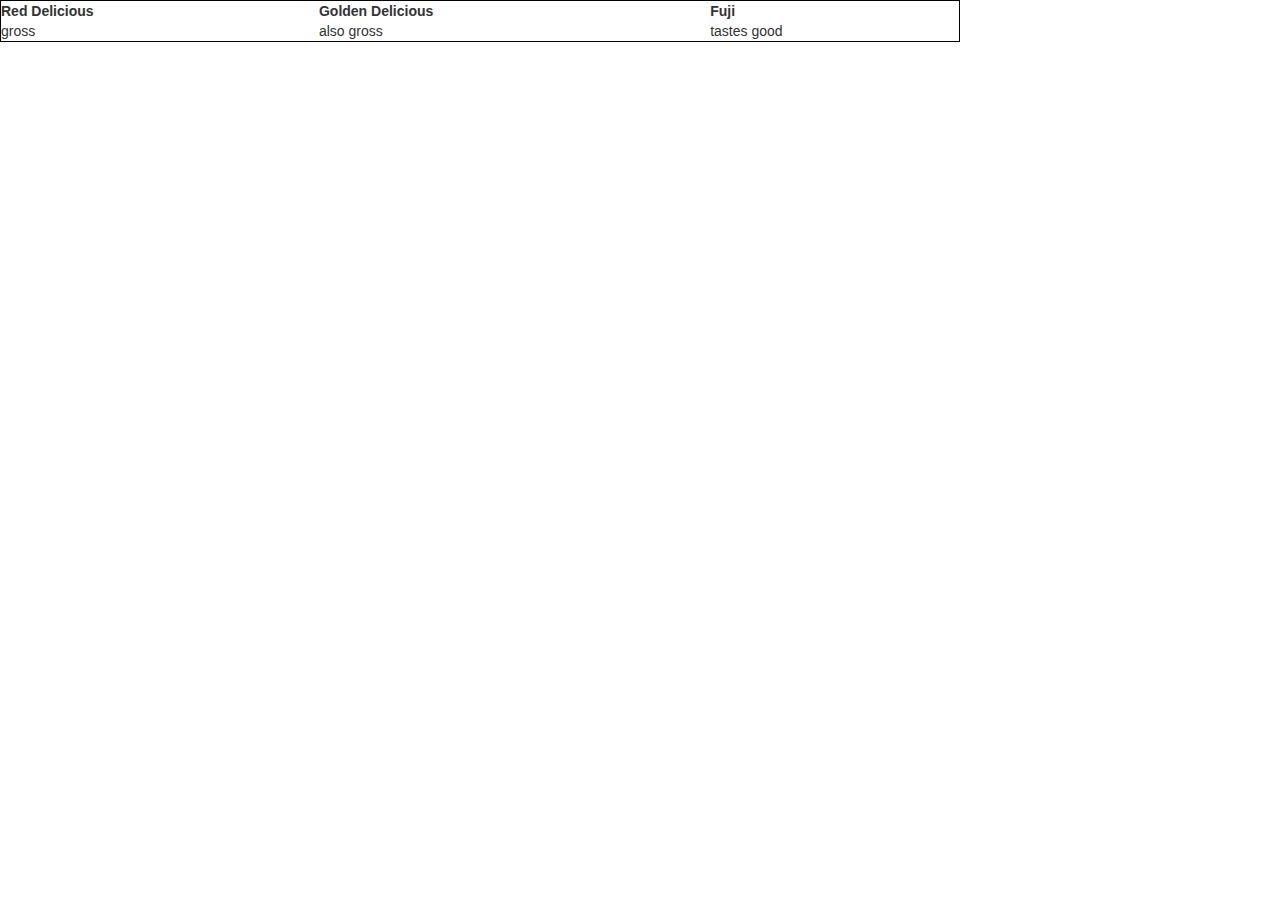
==== comparison.html @ 8b05c702 "Update comparison.html" ====
<!DOCTYPE html>
<html>
    <head>
        <title>My Webpage</title>
        <meta name="viewport" content="width=device-width, initial-scale=1.0">
        <link rel="stylesheet" href="styles.css">
        <link rel="stylesheet" href="https://maxcdn.bootstrapcdn.com/bootstrap/3.3.7/css/bootstrap.min.css">
    </head>
    <body>
        <table class="table1" style="width:75%">
            <tr class="table2">
                <th class="table2">Red Delicious</th>
                <th class="table2">Golden Delicious</th>
                <th class="table2">Fuji</th>
            </tr>
            <tr class="table2">
                <td class="table2">gross</td>
                <td class="table2">also gross</td>
                <td class="table2">tastes good</td>
        </table>
    </body>
</html>
---- styles.css ----
@media  only screen and (max-width: 599px)
	.smalltitles {
		color: blue;
	}

@media  only screen and (min-width: 600px)
	.smalltitles {
		color: red;
		text-decoration:underline;
	}




.titles {
	text-align: center;
	color: green;
}



table.table1 {
    border: 1px solid black;
    border-collapse: collapse;
}

table.table2 {
	border: 1px solid black;
    border-collapse: collapse;
}
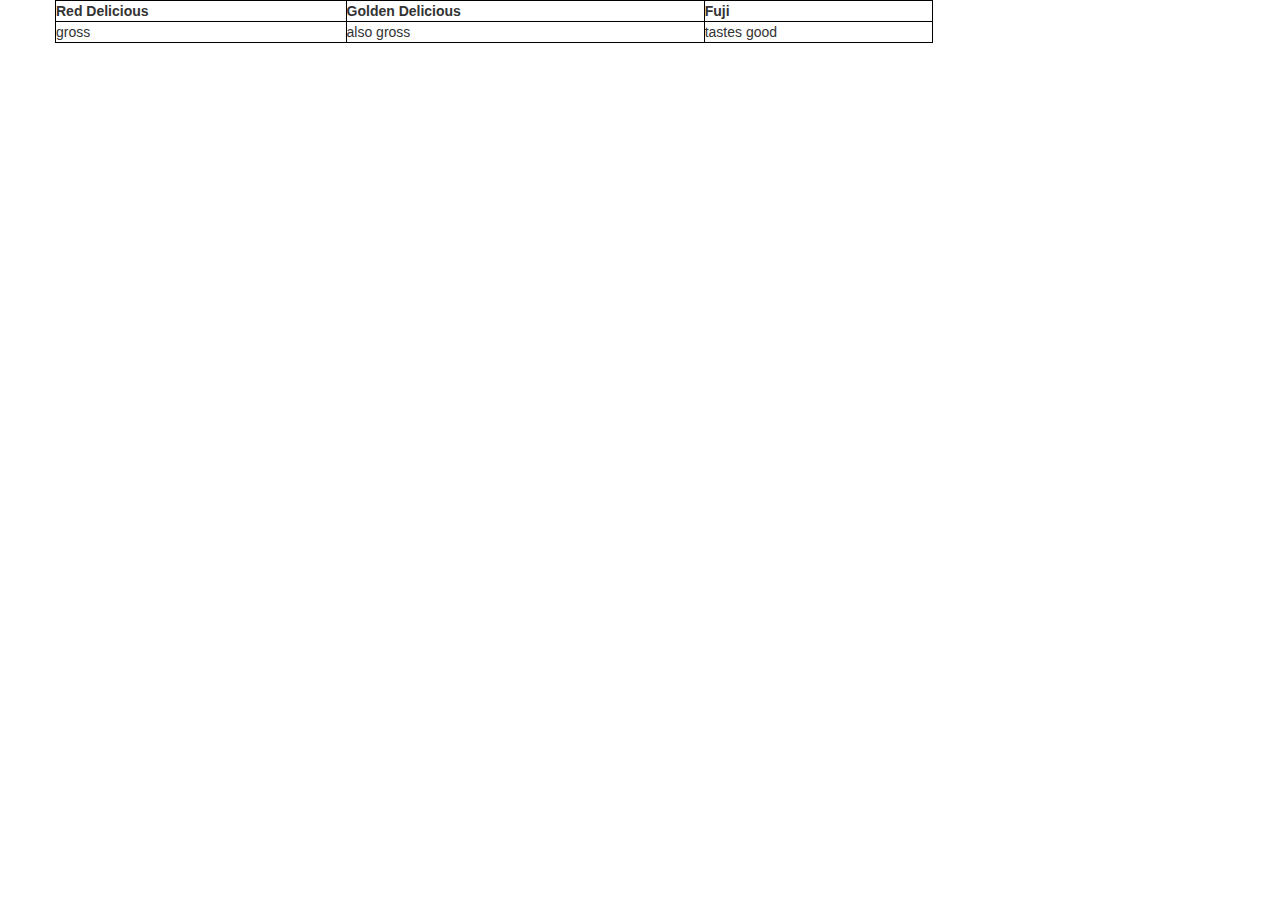
==== commit a97a96fc: "Update comparison.html" ====
--- a/comparison.html
+++ b/comparison.html
@@ -7,16 +7,22 @@
         <link rel="stylesheet" href="https://maxcdn.bootstrapcdn.com/bootstrap/3.3.7/css/bootstrap.min.css">
     </head>
     <body>
-        <table class="table1" style="width:75%">
-            <tr class="table2">
-                <th class="table2">Red Delicious</th>
-                <th class="table2">Golden Delicious</th>
-                <th class="table2">Fuji</th>
-            </tr>
-            <tr class="table2">
-                <td class="table2">gross</td>
-                <td class="table2">also gross</td>
-                <td class="table2">tastes good</td>
-        </table>
+        <div class="container">
+            <div class="row">
+                <div class="col">
+                    <table class="table1" style="width:75%">
+                        <tr class="table2">
+                            <th class="table2">Red Delicious</th>
+                            <th class="table2">Golden Delicious</th>
+                            <th class="table2">Fuji</th>
+                        </tr>
+                        <tr class="table2">
+                            <td class="table2">gross</td>
+                            <td class="table2">also gross</td>
+                            <td class="table2">tastes good</td>
+                    </table>
+                </div>
+            </div>
+        </div>
     </body>
 </html>
--- a/styles.css
+++ b/styles.css
@@ -1,13 +1,11 @@
-@media  only screen and (max-width: 599px)
-	.smalltitles {
-		color: blue;
+body {
+	background-color: orange;
+}
+@media only screen and (max-width: 600px) {
+	body {
+		background-color: pink;
 	}
-
-@media  only screen and (min-width: 600px)
-	.smalltitles {
-		color: red;
-		text-decoration:underline;
-	}
+}
 
 
 
@@ -24,7 +22,18 @@
     border-collapse: collapse;
 }
 
-table.table2 {
+.table2 {
 	border: 1px solid black;
     border-collapse: collapse;
 }
+
+
+body
+{
+    background-color: blue;
+}
+
+
+#fujitext {
+	text-decoration: underline;
+}
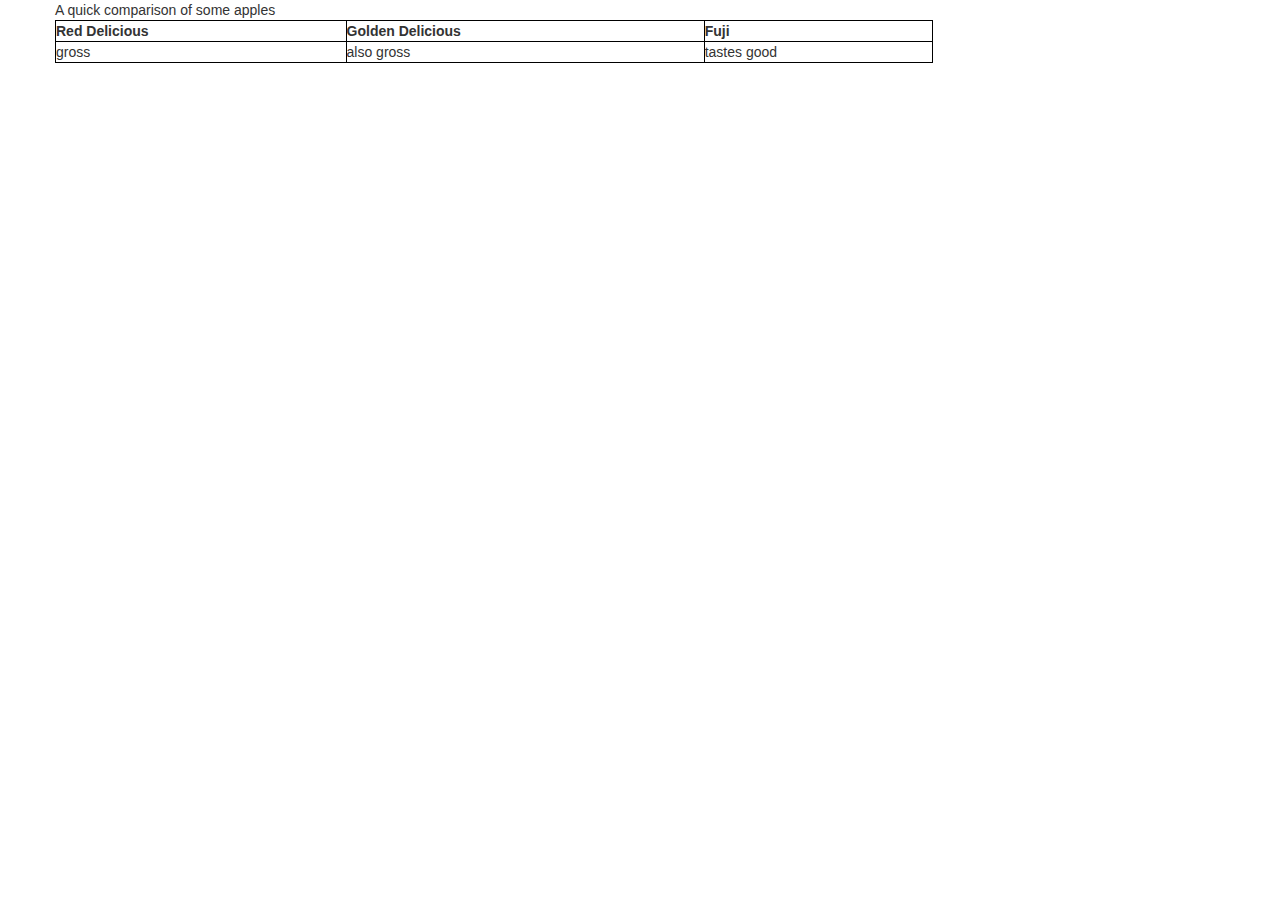
==== commit c1e4c483: "Update comparison.html" ====
--- a/comparison.html
+++ b/comparison.html
@@ -7,6 +7,13 @@
         <link rel="stylesheet" href="https://maxcdn.bootstrapcdn.com/bootstrap/3.3.7/css/bootstrap.min.css">
     </head>
     <body>
+        <div class="container">
+            <div class="row">
+                <div class="col">
+                    A quick comparison of some apples
+                </div>
+            </div>
+        </div>
         <div class="container">
             <div class="row">
                 <div class="col">
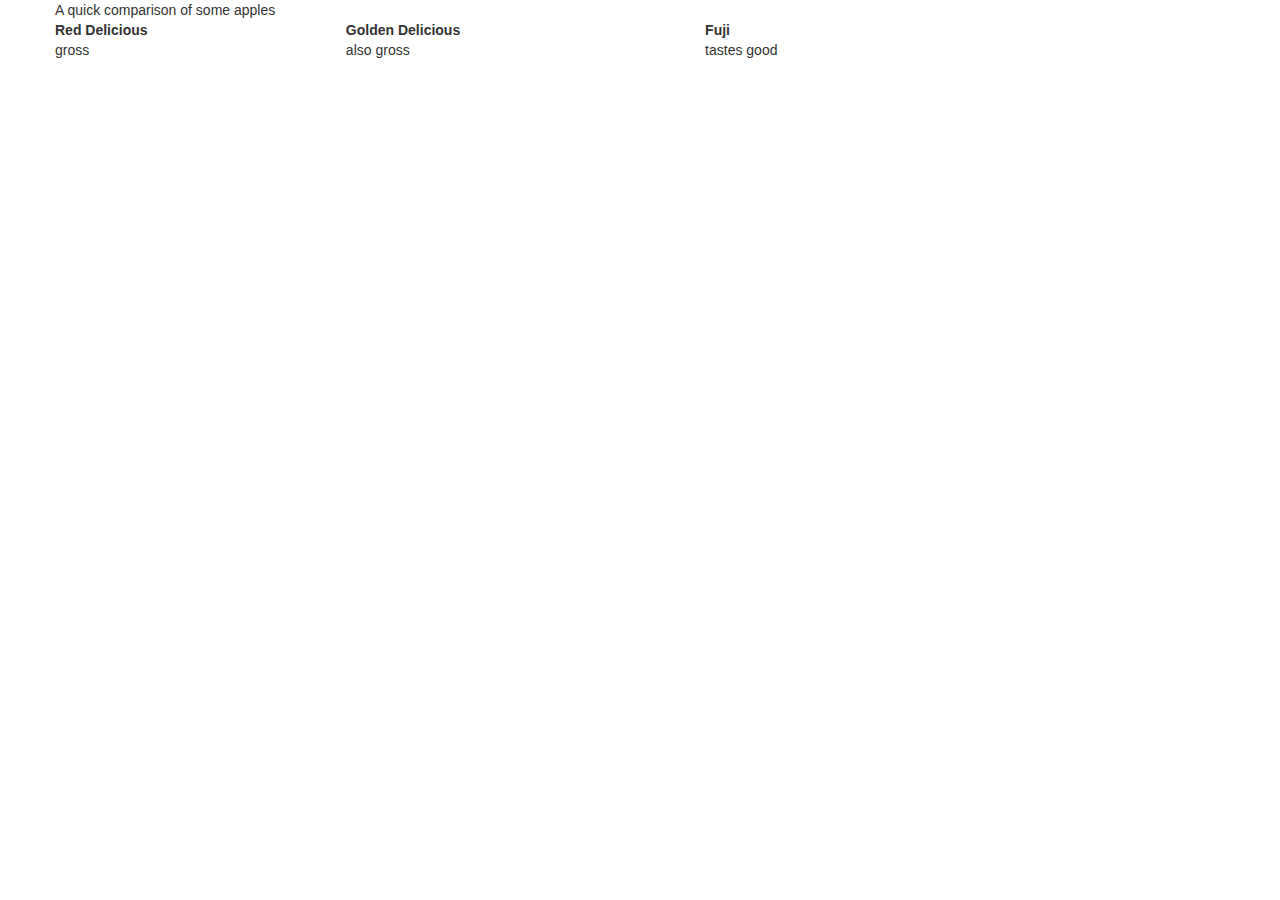
==== commit d9d9b897: "Update comparison.html" ====
--- a/comparison.html
+++ b/comparison.html
@@ -3,7 +3,7 @@
     <head>
         <title>My Webpage</title>
         <meta name="viewport" content="width=device-width, initial-scale=1.0">
-        <link rel="stylesheet" href="styles.css">
+        <link type="text/scss" rel="stylesheet" href="css/styles.scss">
         <link rel="stylesheet" href="https://maxcdn.bootstrapcdn.com/bootstrap/3.3.7/css/bootstrap.min.css">
     </head>
     <body>
@@ -30,6 +30,7 @@
                     </table>
                 </div>
             </div>
+            
         </div>
     </body>
 </html>
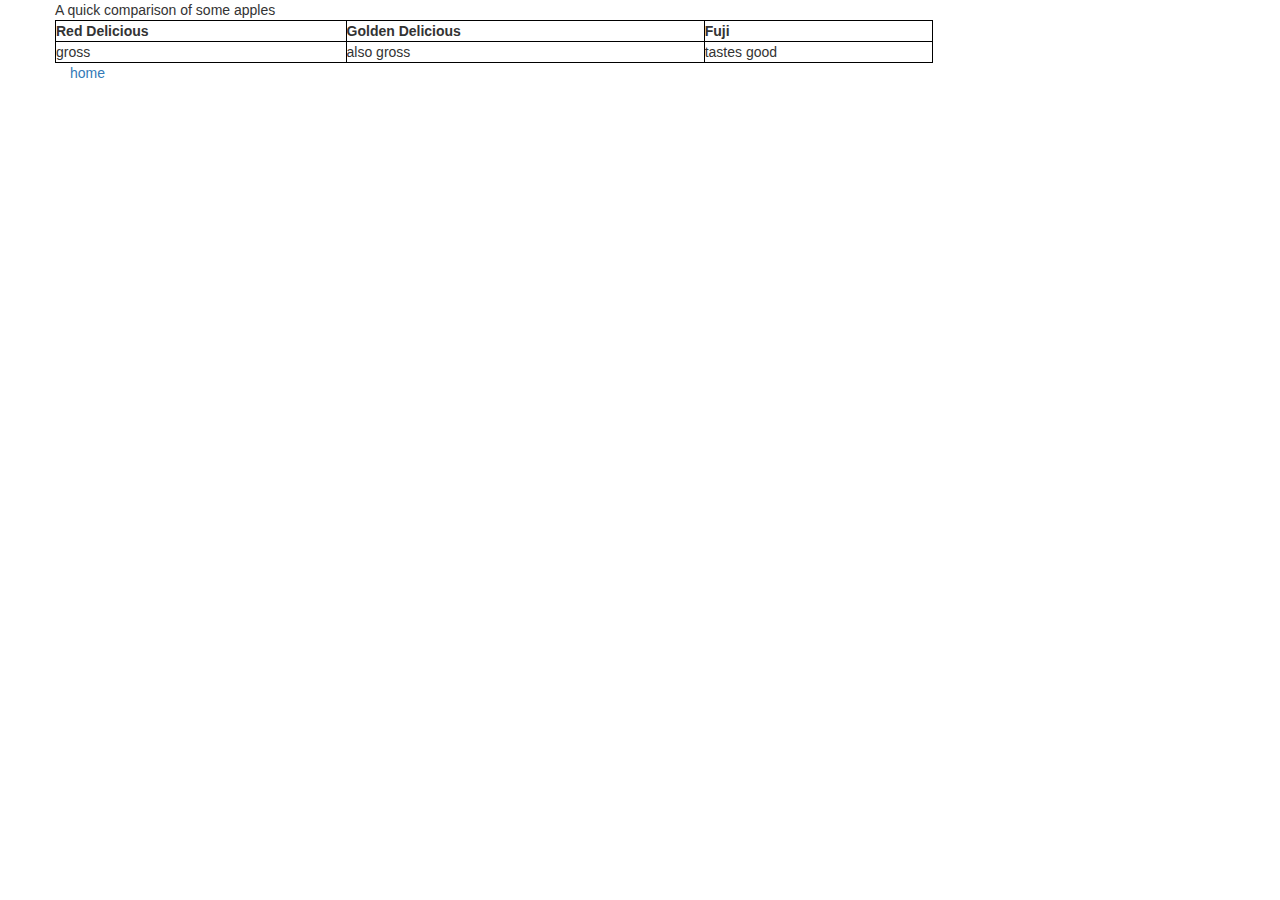
==== commit 6bf57e33: "Update comparison.html" ====
--- a/comparison.html
+++ b/comparison.html
@@ -3,7 +3,7 @@
     <head>
         <title>My Webpage</title>
         <meta name="viewport" content="width=device-width, initial-scale=1.0">
-        <link type="text/scss" rel="stylesheet" href="css/styles.scss">
+        <link type="text/css" rel="stylesheet" href="css/styles.css">
         <link rel="stylesheet" href="https://maxcdn.bootstrapcdn.com/bootstrap/3.3.7/css/bootstrap.min.css">
     </head>
     <body>
@@ -30,7 +30,11 @@
                     </table>
                 </div>
             </div>
-            
+            <div class="row>
+                <div class="col-sm>
+                    <a href="index.html">home</a>
+                </div>
+            </div>
         </div>
     </body>
 </html>
--- a/css/styles.css
+++ b/css/styles.css
@@ -0,0 +1,30 @@
+
+.titles {
+	text-align: center;
+	color: green;
+}
+
+
+
+table.table1 {
+    border: 1px solid black;
+    border-collapse: collapse;
+}
+
+.table2 {
+	border: 1px solid black;
+    border-collapse: collapse;
+}
+
+
+body {
+    background-color: blue;
+}
+
+
+#fujitext {
+	text-decoration: underline;
+}
+
+
+
